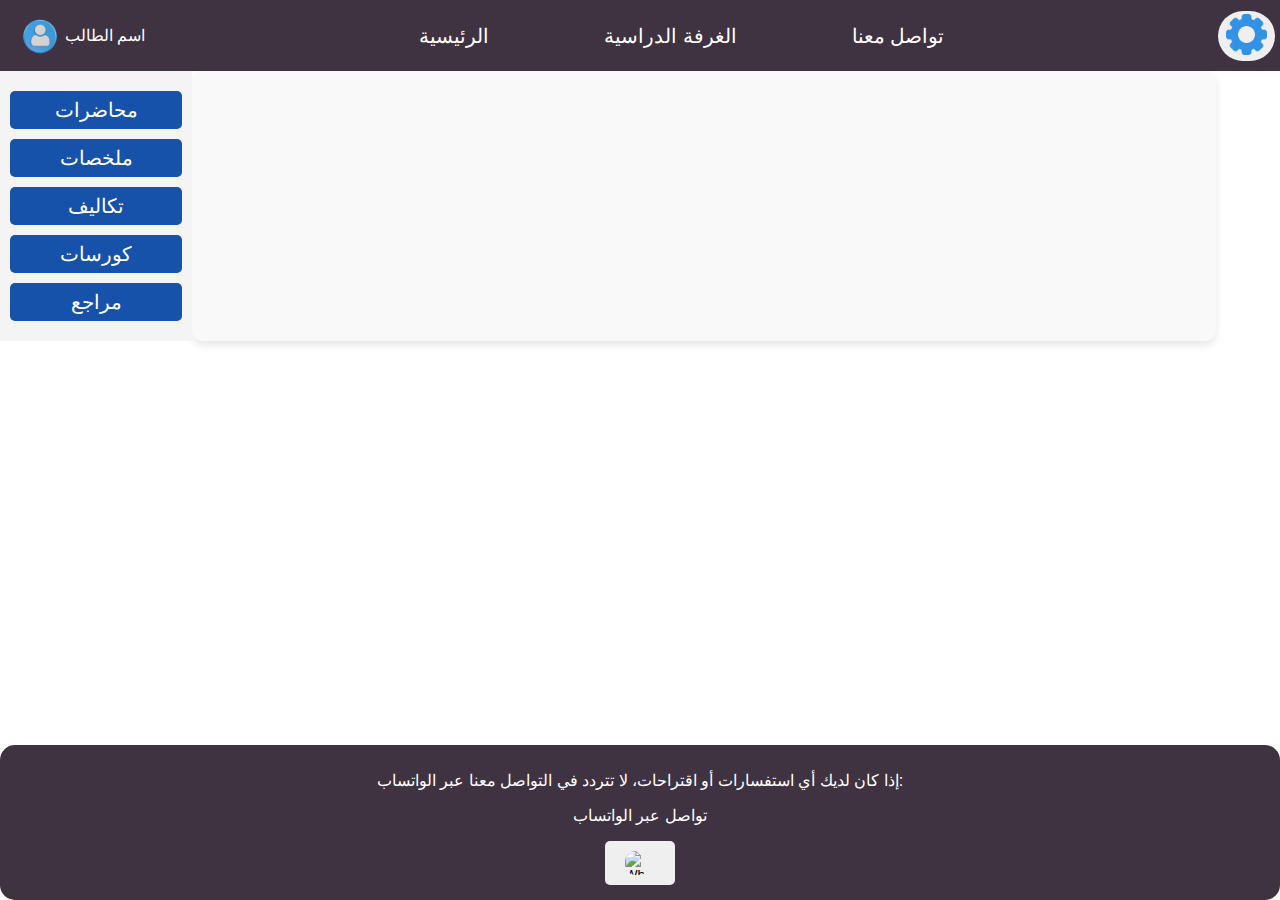
==== lectures.html @ cd7b2ec4 "Add files via upload" ====
<!DOCTYPE html>
<html lang="ar">

<head>
  <meta charset="UTF-8">
  <meta name="viewport" content="width=device-width, initial-scale=1.0">
  <title>لوحة التحكم - موقع الطلاب</title>
  <link rel="stylesheet" href="lec.css">
  <link rel="stylesheet" href="night.css">
  <style>
   
  </style>
</head>

<a href="files/Ali Hider/ملخصات/د. أكرم ملخص المحاضرة الأولى.pdf"></a>
<a href="files/Ali Hider/ملخصات/ملخص المحاضرة الثاني د. أكرم.pdf"></a>
<a href="files/Ali Hider/ملخصات/ملخص المحاضرة الثالث د.أكرم.pdf"></a>
<a href="files/Ali Hider/ملخصات/ملخص المحاضرة الرابع & الخامس د.أكرم الحادي.pdf"></a>
<a href="files/Ali Hider/ملخصات/ملخص المحاضرة السادس.pdf"></a>
<a href="files/Ali Hider/ملخصات/ملخص المحاضرة السابعة.pdf"></a>
<body>

<a href=""></a>
  <header>
    <div class="right">
      <div class="logo-container">
        <img src="icon/3d-user-profile-icon-png.webp" alt="شعار" />
        <p class="sname">اسم الطالب</p>
      </div>
    </div>

    <div class="center">
      <div class="nav-links">
        <a href="index.html">الرئيسية</a>
        <div class="down">
          <a href="#">الغرفة الدراسية</a>
          <div class="dropdown">
            <a href="#">نظري</a>
            <a href="#">عملي</a>
          </div>
        </div>
        <a href="#contact">تواصل معنا</a>
      </div>
    </div>
    <div class="left">
      <button class="toggle-button" onclick="toggleSidebar()"><img src="icon/3405846.png" alt=""></button>
    </div>
  </header>

  <nav class="sidebar">
    <button class="close-button" onclick="toggleSidebar()">❌</button>
    <h3>القائمة</h3>
    <a href="#">
      <img class="siticon" src="icon/mode1.png" alt="">
      <button class="night" onclick="toggleNightMode()">الوضع الليلي</button>
    </a>
    <a href="#contact"><img class="siticon" src="icon/communicate.png" alt="">تواصل معنا</a>
    <a href="#"><img class="siticon" src="icon/logout.png" alt="">تسجيل خروج</a>
    <a href="#"><img class="siticon" src="icon/aboutus.png" alt="">عنا</a>
  </nav>

  <main>
    <aside class="aside-nav">
      <!-- Add your navigation links here -->
      <button class="lectures" >محاضرات</button>
      <button class="sammary"> ملخصات</button>
      <button class="demand"> تكاليف</button>
      <button class="course"> كورسات</button>
      <button class="refrence"> مراجع</button>
    </aside>

    <div class="content" style="direction: rtl;">
     
   
           
    
     
     
     
    
     
        
        
      
    </div>
  </main>

  <footer class="foot">
    <div class="contact">
      <p>إذا كان لديك أي استفسارات أو اقتراحات، لا تتردد في التواصل معنا عبر الواتساب:</p>
      <p class="contact-text">تواصل عبر الواتساب</p>
      <button class="whatsApp-button">
        <img id="contact" class="WhatsApp-logo" src="../icons/تنزيل.jpeg" alt="WhatsApp Logo"
          onclick="contactWhatsApp()">
      </button>
    </div>
  </footer>

  <script src="js/downlaodFiles.js" > 
  </script>
  <script src="js/sitting.js"></script>

</body>

</html>
---- lec.css ----
body {
  font-family: Arial, sans-serif;
  margin: 0;
  padding: 0;
  display: flex;
  flex-direction: column;
  align-items: stretch;

}

header {
  background-color: #3f3241;
  color: white;
  padding: 10px;
  display: flex;
  width: 100%;
  justify-content: space-between;
  align-items: center;
 

}

.logo-container {
  display: flex;
  align-items: center;
  /* position: absolute; */
  right: 0;

}

.logo-container img {
  width: 40px;

  height: auto;
  margin-left: 10px;
  margin-right: 5px;
}


.nav-links {
  display: flex;
  gap: 15px;
  margin: 10px auto;
  margin-left: auto;

  /* padding: 10px; */
  /* دفع الروابط إلى اليسار */
}

.nav-links a {
  color: white;
  text-decoration: none;
  margin: 0 50px;
  font-size: 20px;

}

.night {
  border: none;
  color: black;
  font-size: 16px;
  font-weight: bold;
}

a:hover,
.night:hover {

  border-bottom-color: transparent;
  color: #f2849e !important;
}

.sidebar {
  text-wrap: wrap;
  display: none;
  width: 200px;
  background-color: #f4f4f4;
  padding: 15px;
  height: auto;
  position: fixed;
  border-radius: 15px;
  margin-top: 10px;
  right: 0;
  top: 0;
  z-index: 100;
  transition: all 1.3s;
  text-align: center;
  font-size: 18px;
  color: black;
  font-family: cursive;
  box-shadow: rgba(0, 0, 0, 0.24) 0px 3px 8px;

}

.siticon {
  width: 35px;
  border: none;
  border-radius: 17px;
  /* display: flex; */
  justify-content: center;
  align-items: center;
  margin-right: 12px;
  position: absolute;
  left: 0;
  z-index: 100;

}

.sidebar a:hover {

  font-weight: bold;

  color: #3072be;

}

.sidebar h3:hover {
  background-color: rgb(228, 82, 138);
  color: white;
  font-size: 20px;
  padding: 5px;
  border-radius: 5px;
}

.sidebar.show {
  display: block;
}

.toggle-button img {
  width: 45px;
  border-radius: 22px;

}

.toggle-button {
  border: none;
  border-radius: 100px;
  margin-right: 15px;
  cursor: pointer;


}

.toggle-button:hover {
  border: 2px solid rgb(228, 82, 138);

}

.close-button {
  font-size: 24px;
  cursor: pointer;
  padding: 10px;
  /* background-color: #4CAF50; */
  color: white;
  border: none;
  margin-left: 5px;
  border-radius: 50px;


}

.close-button:hover {
  background-color: red;
}


nav a {
  display: block;
  padding: 10px;
  color: #333;
  text-decoration: none;
  border-radius: 4px;
  margin-bottom: 5px;
}








a {
  text-decoration: none;
  color: black;
}


footer {
  text-align: center;
  padding: 10px;
  /* margin-top: 15px 10px 0 20px; */
  color: white;
  position: relative;
  border-radius: 15px;

  background-color: rgb(109, 37, 177);
}




.WhatsApp-logo {
  width: 2em;
  cursor: pointer;
  align-items: center;
  justify-content: center;
  border-radius: 10px;
  /* margin: 5px; */
}

.whatsApp-button {
  margin-bottom: 5px;
  /* margin-left: 30%; */
  border-radius: 10px;
  width: 70px;
  border: none;

}

.whatsApp-button:hover {
  background-color: #d52349;
}



@media (max-width: 600px) {
  .nav-links {
    flex-direction: column;
    align-items: flex-end;
  }





  .sidebar {
    width: 25%;
    height: auto;
  }

  .sidebar.show {
    display: block;
    position: absolute;
  }

}




/* dropdown */
.nav-links{
  text-wrap: nowrap;
}
.down {
  position: relative;
  cursor: pointer;
  
}

.dropdown {
  display: none;
  position: absolute;
  background-color: white;
  box-shadow: 0 2px 5px rgba(0, 0, 0, 0.2);
  z-index: 1000;
  right: 0;

  border-radius: 5px;
}

.down:hover .dropdown {
  display: block;
}

.dropdown a {
  display: block;
  padding: 5px;
  color: black;
  text-decoration: none;
}

.dropdown a:hover {
  background-color: #f0f0f0;
}


/* main */



/* General Styles */




.whatsApp-button {
  /* background-color: #25D366; */
  border: none;
  padding: 10px 20px;
  border-radius: 5px;
  cursor: pointer;
  display: inline-flex;
  align-items: center;
}

.whatsApp-button img {
  width: 24px;
  height: 24px;
  margin-right: 10px;
}

 body {
   display: flex;
   flex-direction: column;
   min-height: 100vh;
   flex: 1;
 }

 main {
   display: grid;
   grid-template-columns: 15% 80%;
   
   /* flex: 1; */
   
 }

 .aside-nav {
  background-color: #f4f4f4;
  padding: 10px;
  /* جعل الشريط ثابت */
  position: sticky;
  top: 0;
  align-self: flex-start;
  
  z-index: 1000;

   
 }

 .aside-nav button {
   display: block;

   margin: 10px 0;
   

 }

 .content {
   direction: rtl;
   background-color: #ffffff;
   /* Optional: for styling */
   padding: 20px;
   
 }

 aside button {
   background-color: #1752aa;
   padding: 7px;
   border-radius: 5px;
   width: 100%;
   
   color: white;
   border: none;
   font-size: 20px;
   cursor: pointer;
  
  
 }

 aside button:hover {
   background-color: #3f84ebb4;
 }

 footer {
   margin-top: auto;
  
  background-color: #3f3241;
   
   padding: 10px;
   text-align: center;
   color: white;
   border-radius: 15px;

   
 }

 @media (max-width: 750px) {
   main {
     display: grid;
     grid-template-columns: 25% 75%;
     flex: 1;

   }

   aside button {

     padding: 10px;
     border-radius: 5px;
     width: 100%;


     font-size: 15px;
     font-weight: bold;
   }
 }

 @media (max-width: 500px) {
   main {
     display: grid;
     grid-template-columns: 35% 65%;

     flex: 1;

   }

   aside button {

     padding: 13px;
    
    
     font-size: 20px;
     font-weight: bold;
   }
 }

    /* downlaod files  */

    .subject-title {
      background-color: white;
      display: block;
      color: black;
    }
    .file-item{
      display: flex;
      justify-content: center;     
      width: 100%;
      border-bottom: 1px solid black ;
      background-color: #fff;
      padding: 15px;
      border-radius: 8px;
      box-shadow: 0 2px 4px rgba(0, 0, 0, 0.1);
      margin-bottom: 15px;
      text-align: right;
    
      }
    
    .file-item p{
      
      width: 80%;
     
   
     
     
      font-weight: bold;
      padding-right: 10px;
      font-size: 25px;
      color:black;
      margin-bottom: 10px;
  
      
    }
    .file-item a{
      display: flex;
      justify-content: center;
      align-items: center;
      padding: 10px;
      width: 20%;
      
    }
    .file-item a button{
      background-color: #1752aa;
      width: 100%;
    transition: background-color 0.3s ease;
      cursor: pointer;
      color: white;
      font-size: 20px;
      font-weight: bold;
      border: none;
       
      border-radius: 10px;
      /* margin-top: 10px; */
      /* padding: 7px; */
      align-items: center;
      text-align: center;
    }
     .file-item a button img{
      object-fit: cover;
      width: 25%;
      
      
      border-radius: 50%;
      margin-left: 20px;
     }
     
    

    .download-button:hover {
      background-color: rgb(9, 158, 66);
    }

    .download-icon {
      /* توسيط الصورة بتاعة التنويل */
      vertical-align: middle;
      margin-left: 5px;
    }
    
    
    
    
      
      
   
  
  
    
  
    
    
    @media (max-width: 750px){

    .file-item p {
    font-size: 23px;
        width: 70%;
        
    
      }
    
      .file-item a {
    
        width: 35%;
       
      }
    
      
    
      .file-item a button img {
     
        width: 35%;
    
    
      
      }
    }
    @media (max-width: 500px){

    .file-item p {
    font-size: 19px;
        width: 60%;
        
    
      }
    
      .file-item a {
    
        width: 40%;
       
      }
    
      
    
      .file-item a button img {
     
        width: 40%;
    
    
      
      }
    }


 .content {
  padding: 20px;
  background-color: #f9f9f9;
  border-radius: 10px;
  box-shadow: 0 4px 8px rgba(0, 0, 0, 0.1);
  text-align: center;
}

.subject-title {
  font-family: 'Cairo', sans-serif; /* Use a suitable Arabic font */
  font-size: 36px;
  color: #333;
  text-shadow: 2px 2px 4px rgba(0, 0, 0, 0.2);
  padding: 10px 20px;
  border-bottom: 2px solid #007bff;
  display: inline-block;
  background: linear-gradient(to right, #007bff, #00bfff);
  -webkit-background-clip: text;
  -webkit-text-fill-color: transparent;
  margin-bottom: 20px;
}
---- night.css ----
.night-mode,
h3 {
  background-color: #121212;
 
  color: #ffffff;
 
}

.night-mode header,
.night-mode footer,
.night-mode .sidebar {
  border-bottom: 2px solid white;
  box-shadow: 0 2px 4px rgba(240, 237, 237, 0.993);
  background-color: #3f3241;
  
}

.night-mode .nav-links a,
.night-mode .sidebar a {
  color: #ffffff;
}

.night-mode .tile {
  background-color: #2c2c2c;
  
}

.night-mode .whatsApp-button {
  background-color: #25d366;
  
}

.night-mode .card {
  background-color: #121212;
  box-shadow: 0 2px 5px rgb(223, 214, 214);
}

.night-mode .welcome-message {
  color: white;
}

.night-mode .card a {
  color: white;

}

.night-mode .dropdown a {
  color: black;
}

.night-mode .hero-section h1,
.night-mode .hero-section p {

  color: white;
}

.night-mode section {
  background-color: #121212;
  box-shadow: 0 2px 5px rgb(223, 214, 214);
}
.night-mode .content{
  background-color: #1e1e1e;
  color: white;
}

.night-mode aside button{
 
  background-color: #4d4f55;
  color: white;
}


.night-mode .sidebar {
  background-color: #1e1e1e;
  color: #ffffff;
  box-shadow: 0 2px 5px rgba(255, 255, 255, 0.1);
}

.night-mode .sidebar a {
  color: #ffffff;
}


.night-mode .aside-nav {
  border-right: 2px solid white;
  background-color: #1e1e1e;
}

.night-mode .aside-nav button {
  background-color: #4b1b40;
  color: #ffffff;
}

.night-mode .aside-nav button:hover {
  background-color: #8f139bb4;
}

.night-mode .content {
  border-top: 2px solid white;
  border-bottom: 2px solid white;
  background-color: #1e1e1e;
  color: #ffffff;
  box-shadow: 0 4px 8px rgba(255, 255, 255, 0.1);
}

.night-mode .subject-title {
  color: #ffffff;
  text-shadow: 2px 2px 4px rgba(255, 255, 255, 0.2);
  border-bottom: 2px solid #007bff;
  background: linear-gradient(to right, #007bff, #00bfff);
  -webkit-background-clip: text;
  -webkit-text-fill-color: transparent;
}

.night-mode .file-item {
  background-color: #2c2c2c;
  border-bottom: 1px solid #444;
  box-shadow: 0 2px 4px rgba(255, 255, 255, 0.1);
}

.night-mode .file-item p {
  color: #ffffff;
}

.night-mode .file-item a button {
  background-color: #4b1b40;
  color: #ffffff;
}

.night-mode .file-item a button:hover {
  background-color: rgb(9, 158, 66);
}



/* نهاية الكوج الليلي */
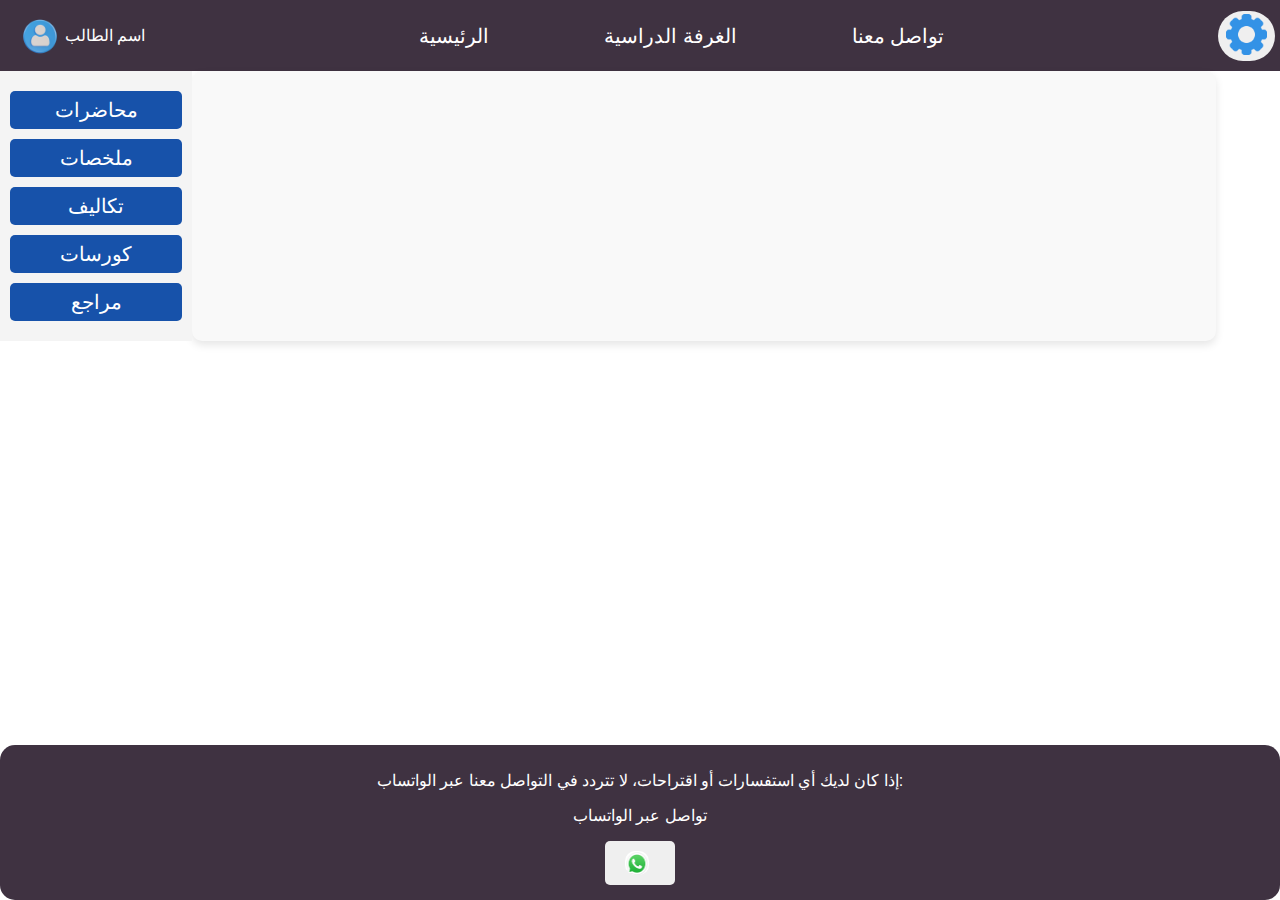
==== commit 09659379: "Update lectures.html" ====
--- a/lectures.html
+++ b/lectures.html
@@ -90,7 +90,7 @@
       <p>إذا كان لديك أي استفسارات أو اقتراحات، لا تتردد في التواصل معنا عبر الواتساب:</p>
       <p class="contact-text">تواصل عبر الواتساب</p>
       <button class="whatsApp-button">
-        <img id="contact" class="WhatsApp-logo" src="../icons/تنزيل.jpeg" alt="WhatsApp Logo"
+        <img id="contact" class="WhatsApp-logo" src="icon/تنزيل.jpeg" alt="WhatsApp Logo"
           onclick="contactWhatsApp()">
       </button>
     </div>
@@ -102,4 +102,4 @@
 
 </body>
 
-</html>+</html>
